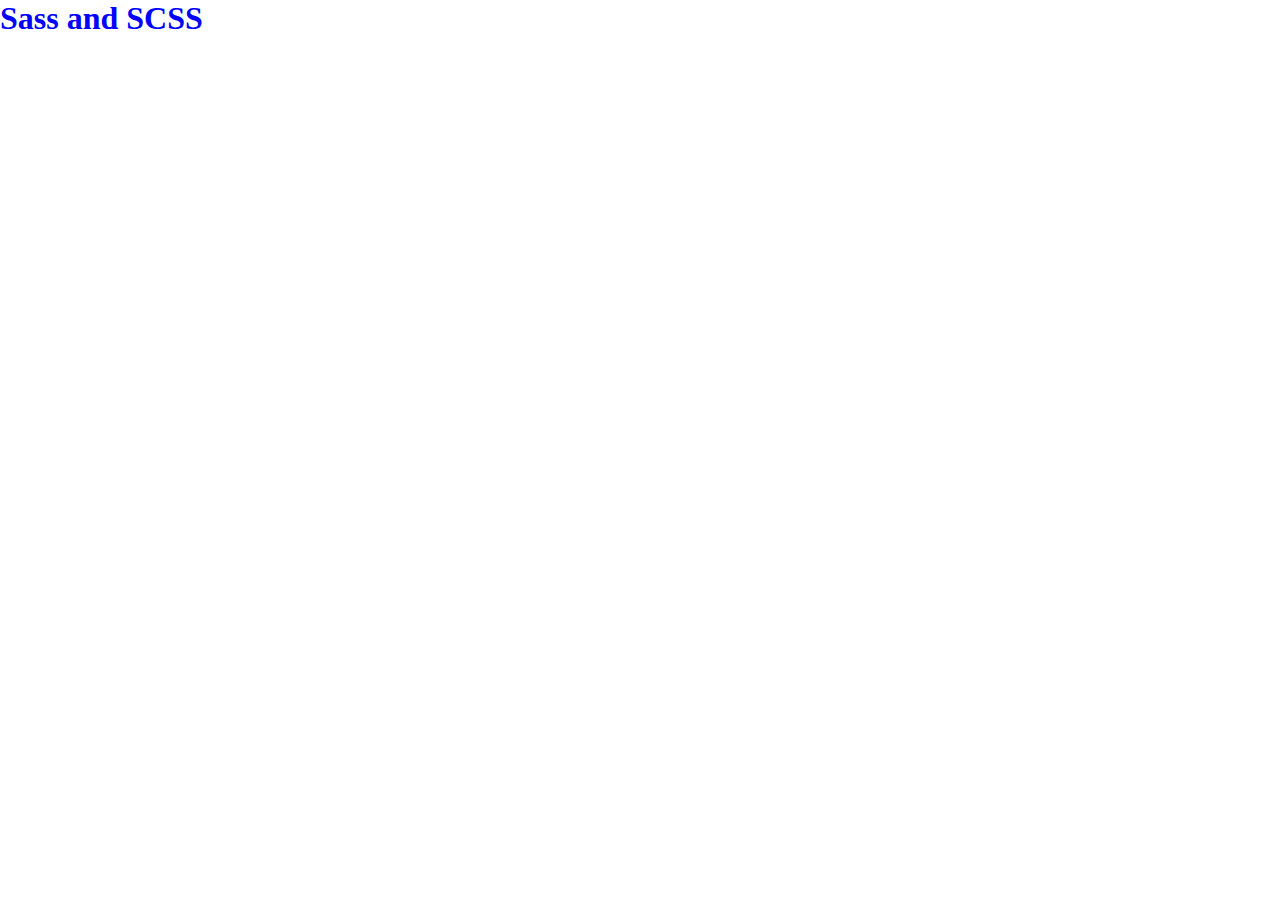
==== index.html @ 8fe461a2 "scss files added and imported in style.scss" ====
<!DOCTYPE html>
<html lang="en">
<head>
    <meta charset="UTF-8">
    <meta http-equiv="X-UA-Compatible" content="IE=edge">
    <meta name="viewport" content="width=device-width, initial-scale=1.0">
    <title>Sass Session 1</title>
    <link rel="stylesheet" href="./style.css">
</head>
<body>
    <h1>Sass and SCSS</h1>
</body>
</html>
---- style.css ----
* {
  -webkit-box-sizing: border-box;
          box-sizing: border-box;
  margin: 0;
  padding: 0;
}

h1 {
  color: blue;
}
/*# sourceMappingURL=style.css.map */
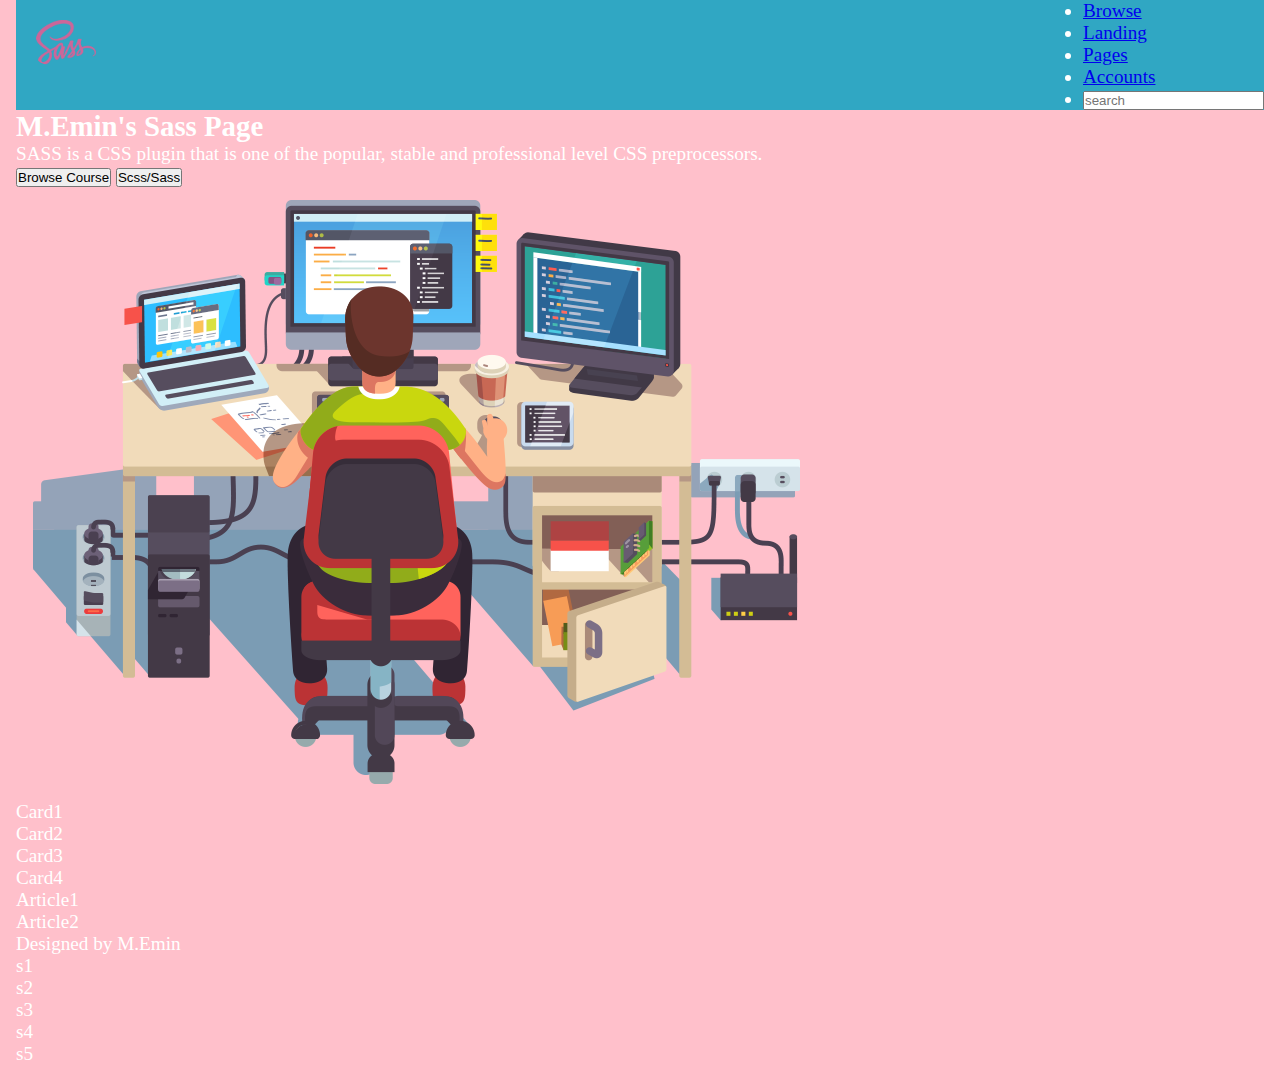
==== commit 74087310: "lesson session and practice merged" ====
--- a/index.html
+++ b/index.html
@@ -4,10 +4,62 @@
     <meta charset="UTF-8">
     <meta http-equiv="X-UA-Compatible" content="IE=edge">
     <meta name="viewport" content="width=device-width, initial-scale=1.0">
-    <title>Sass Session 1</title>
     <link rel="stylesheet" href="./style.css">
+    <title>Sass Basic Project</title>
 </head>
 <body>
-    <h1>Sass and SCSS</h1>
+    <div class="container">
+        <nav>
+            <div class="brand">
+              <img src="./img/sass.png" alt="logo" width="50px" />
+            </div>
+    
+            <div class="navbar">
+              <ul>
+                <li><a href="#">Browse</a></li>
+                <li><a href="#">Landing</a></li>
+                <li><a href="#">Pages</a></li>
+                <li><a href="#">Accounts</a></li>
+                <li><input type="search" placeholder="search" /></li>
+              </ul>
+            </div>
+          </nav>
+          <section class="slider">
+            <div class="left">
+              <h2>M.Emin's Sass Page</h2>
+              <p>
+                SASS is a CSS plugin that is one of the popular, stable and
+                professional level CSS preprocessors.
+              </p>
+              <div class="buttons">
+                <button>Browse Course</button>
+                <button>Scss/Sass</button>
+              </div>
+            </div>  
+            <img src="./img/header.com.png" alt="" />
+          </section>
+          <section class="content">
+            <div class="cards">
+              <div class="card1">Card1</div>
+              <div class="card2">Card2</div>
+              <div class="card3">Card3</div>
+              <div class="card4">Card4</div>
+            </div>
+          </section>
+          <article>
+            <div class="article1">Article1</div>
+            <div class="article2">Article2</div>
+          </article>
+          <footer class="footer">
+            Designed by M.Emin
+            <div class="socialBoxes">
+              <div class="social1">s1</div>
+              <div class="social2">s2</div>
+              <div class="social3">s3</div>
+              <div class="social4">s4</div>
+              <div class="social5">s5</div>
+            </div>
+          </footer>
+    </div>
 </body>
 </html>--- a/style.css
+++ b/style.css
@@ -5,7 +5,32 @@
   padding: 0;
 }
 
-h1 {
-  color: blue;
+.container {
+  padding: 0 1rem;
+}
+
+body {
+  background-color: pink;
+  font-family: "tahoma";
+  font-size: 1.2rem;
+  color: white;
+}
+
+nav {
+  display: -webkit-box;
+  display: -ms-flexbox;
+  display: flex;
+  -webkit-box-pack: justify;
+      -ms-flex-pack: justify;
+          justify-content: space-between;
+  background-color: #30a7c3;
+}
+
+nav .brand img {
+  width: 80px;
+  border: #30a7c3;
+  border-radius: 30%;
+  padding: 10px;
+  margin: 10px;
 }
 /*# sourceMappingURL=style.css.map */